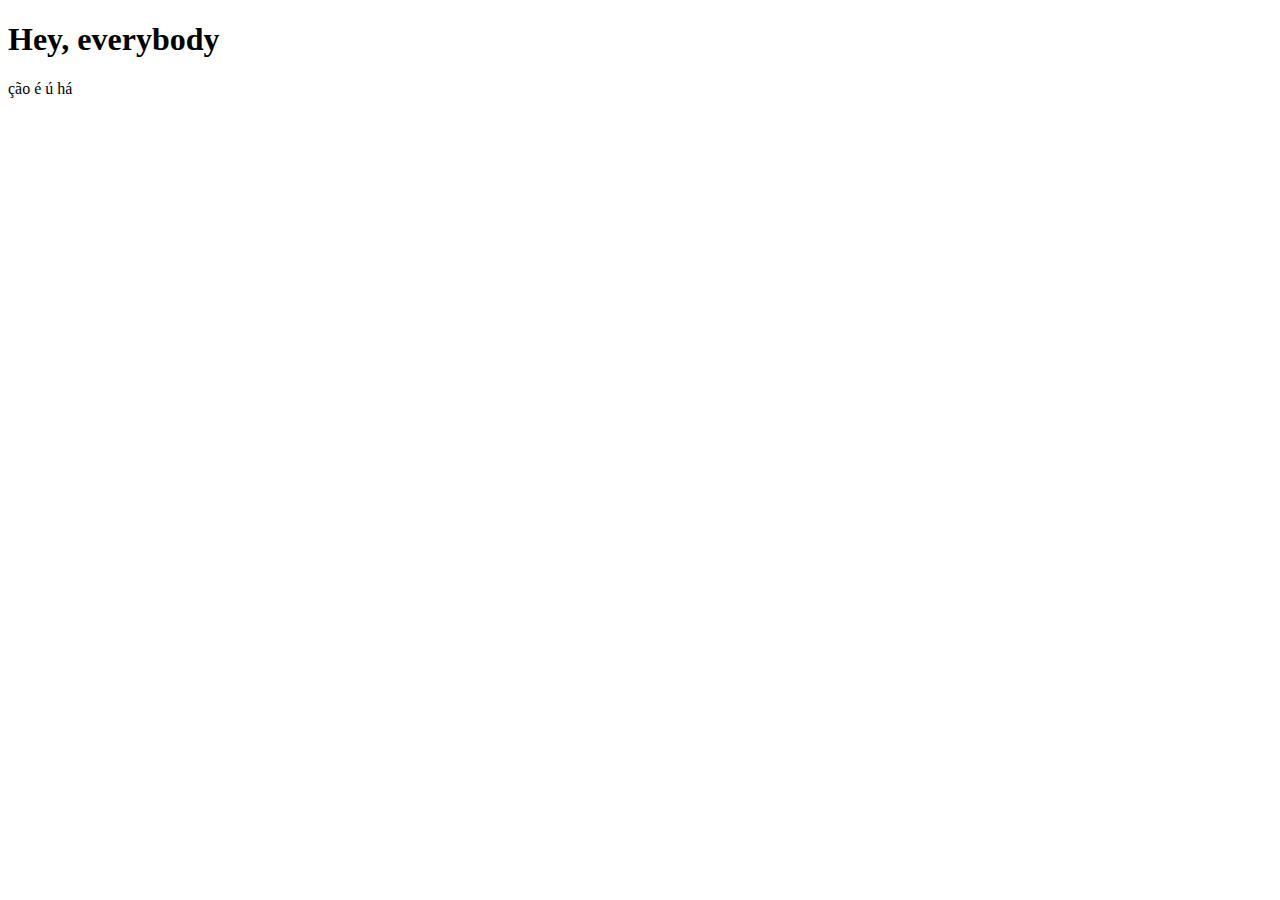
==== site-exemplo/index.html @ f3e9345c "criei a página principal" ====
<!doctype html>
<!-- doctype informa ao agente de usuário a versão do html que deve ser renderizada-->
<html lang="pt-br">
    <head>
        <title> Primeiro site em repositório </title>
        <meta charset="utf-8">
        <meta name="author" content="ítalo">
        <meta name="description" content="lista de documentos">
        <meta name="keywords" content="html5, tecnologia">
    
    </head>
    <body>
        <h1>Hey, everybody</h1>
        <p>ção é ú há</p>
    
    </body>
</html>
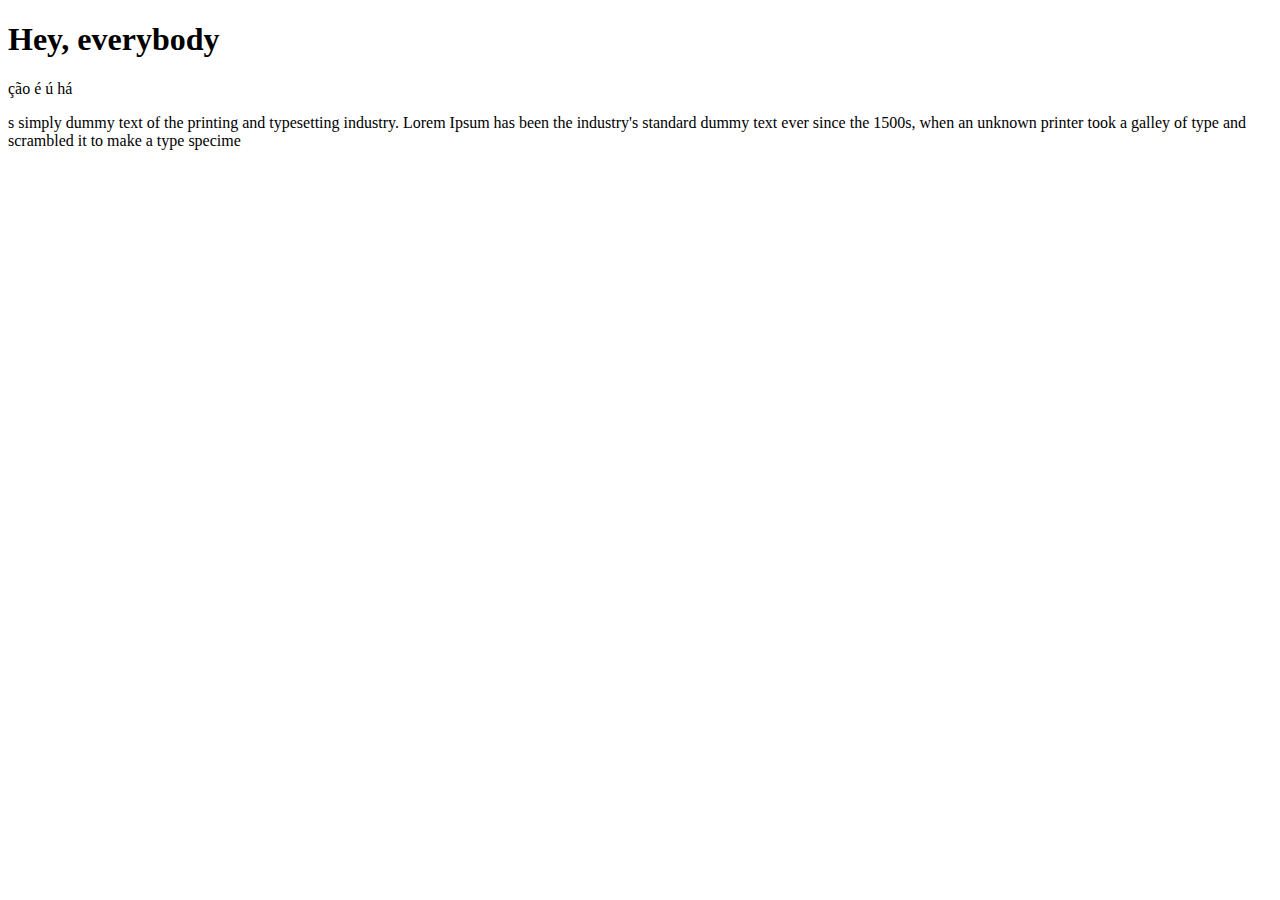
==== commit 00df146e: "adicionei um parágrafo" ====
--- a/site-exemplo/index.html
+++ b/site-exemplo/index.html
@@ -12,6 +12,10 @@
     <body>
         <h1>Hey, everybody</h1>
         <p>ção é ú há</p>
+        
+        <p>
+            s simply dummy text of the printing and typesetting industry. Lorem Ipsum has been the industry's standard dummy text ever since the 1500s, when an unknown printer took a galley of type and scrambled it to make a type specime
+        </p>
     
     </body>
 </html>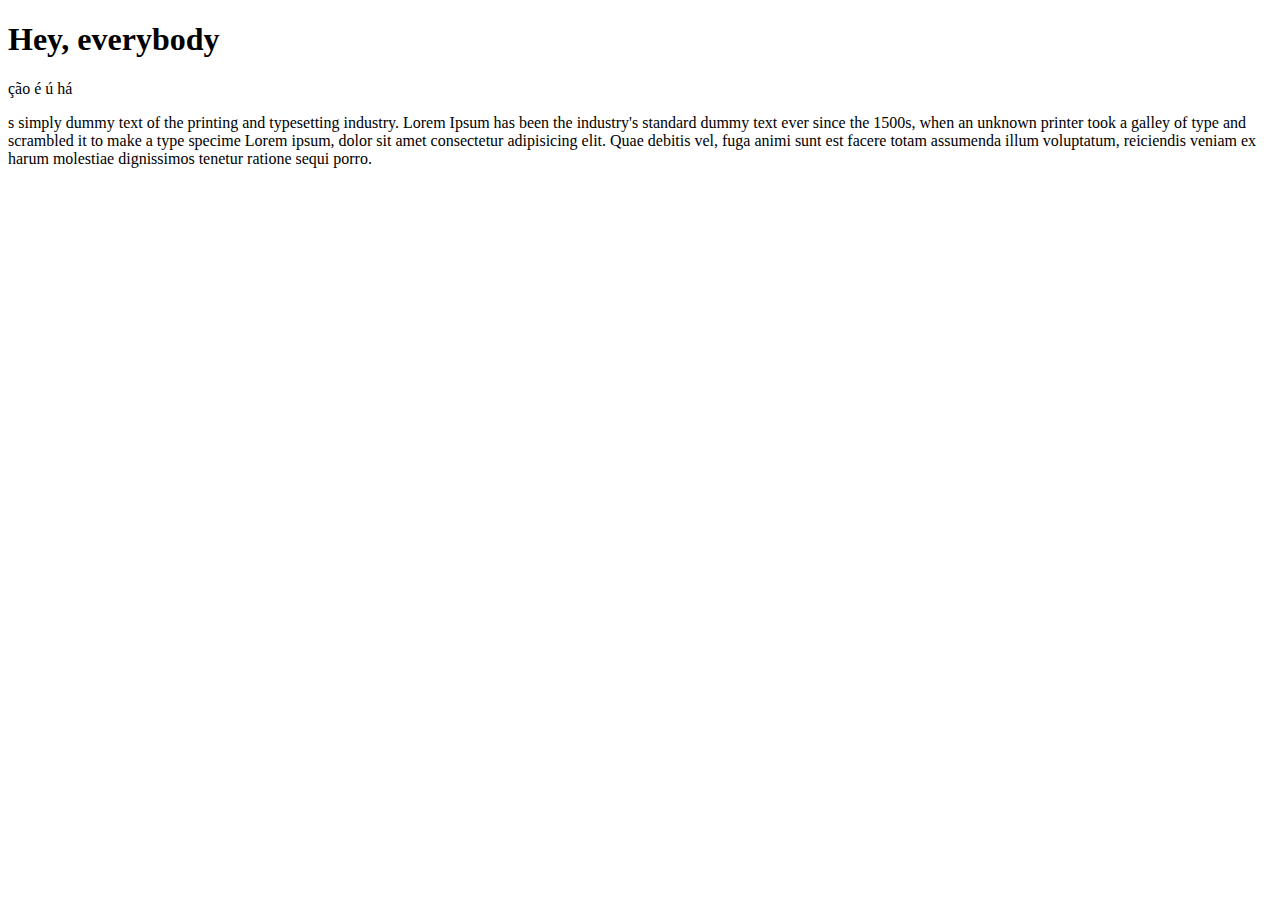
==== commit dc4aff4a: "Update no Readme" ====
--- a/site-exemplo/index.html
+++ b/site-exemplo/index.html
@@ -15,6 +15,7 @@
         
         <p>
             s simply dummy text of the printing and typesetting industry. Lorem Ipsum has been the industry's standard dummy text ever since the 1500s, when an unknown printer took a galley of type and scrambled it to make a type specime
+            Lorem ipsum, dolor sit amet consectetur adipisicing elit. Quae debitis vel, fuga animi sunt est facere totam assumenda illum voluptatum, reiciendis veniam ex harum molestiae dignissimos tenetur ratione sequi porro.
         </p>
     
     </body>
